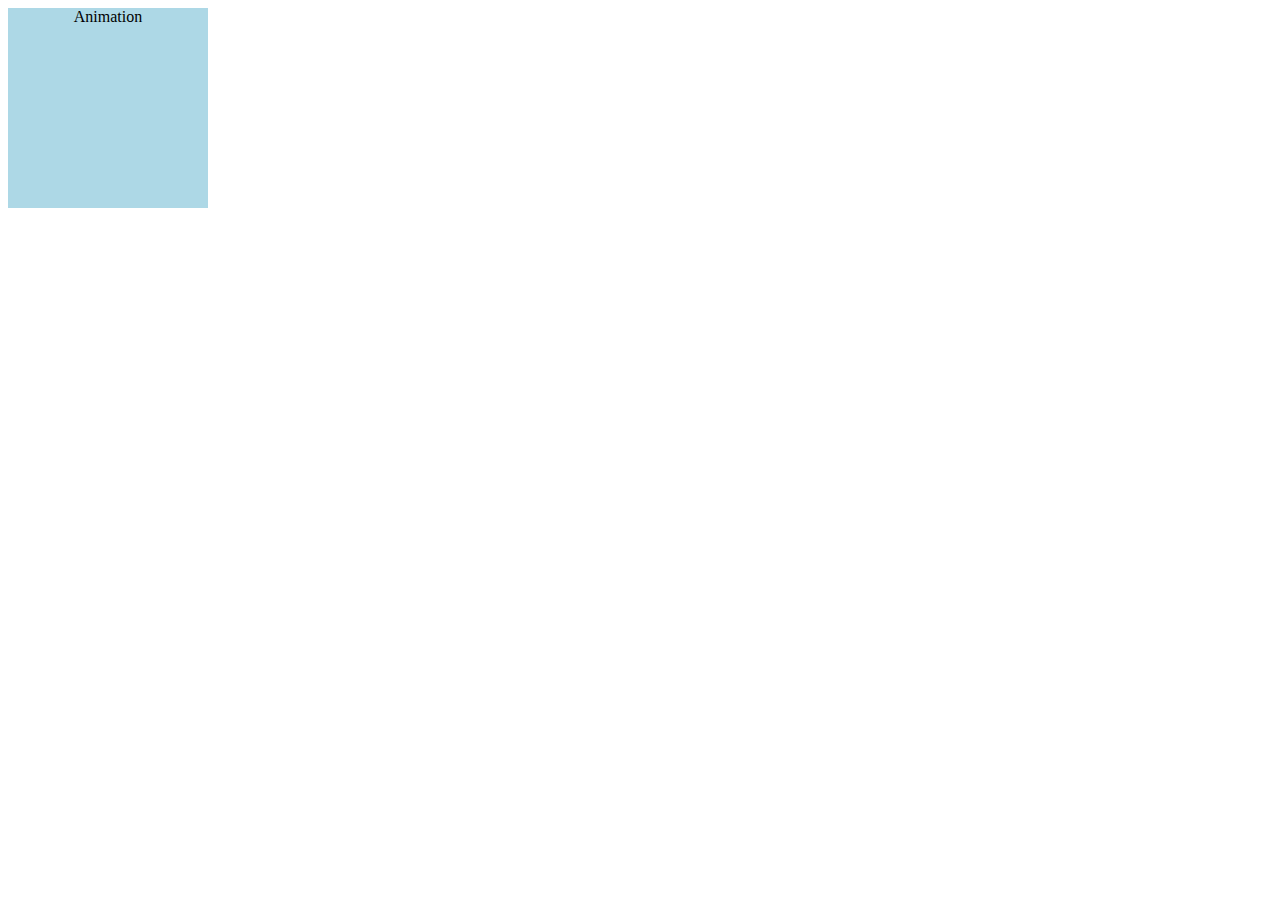
==== practice.html @ 1f6b78a4 "added loading functionality" ====
<!DOCTYPE html>
<html lang="en">
<head>
    <meta charset="UTF-8">
    <meta name="viewport" content="width=device-width, initial-scale=1.0">
    <script src = 'app.js'defer></script>
    <link rel="stylesheet" href="app.css">
    <title>Document</title>
</head>
<body>
    <div>Animation</div>
</body>
</html>
---- app.css ----
div{
    width:200px;
    height:200px;
    background-color:lightblue;
    text-align: center;
    animation-name:spin;
    animation-duration: 1s;
    animation-timing-function: linear;
    animation-iteration-count: infinite;
   
   
}

@keyframes spin{
    to{
        transform:rotate(720deg);
    }
}
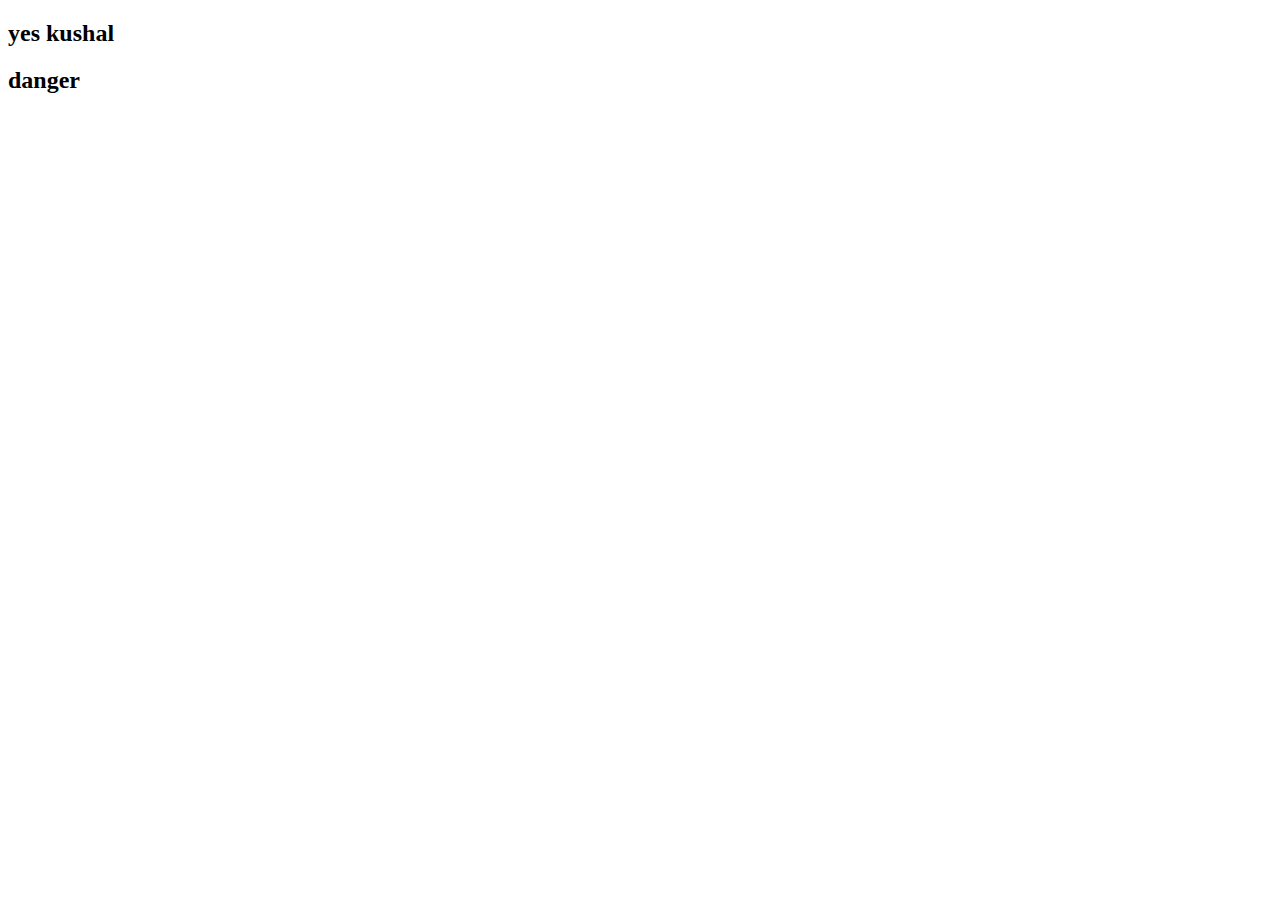
==== commit ae3c6dca: "win or lose" ====
--- a/practice.html
+++ b/practice.html
@@ -8,6 +8,7 @@
     <title>Document</title>
 </head>
 <body>
-    <div>Animation</div>
+    <div class ='animate'></div>
+    <div class="simulation"></div>
 </body>
 </html>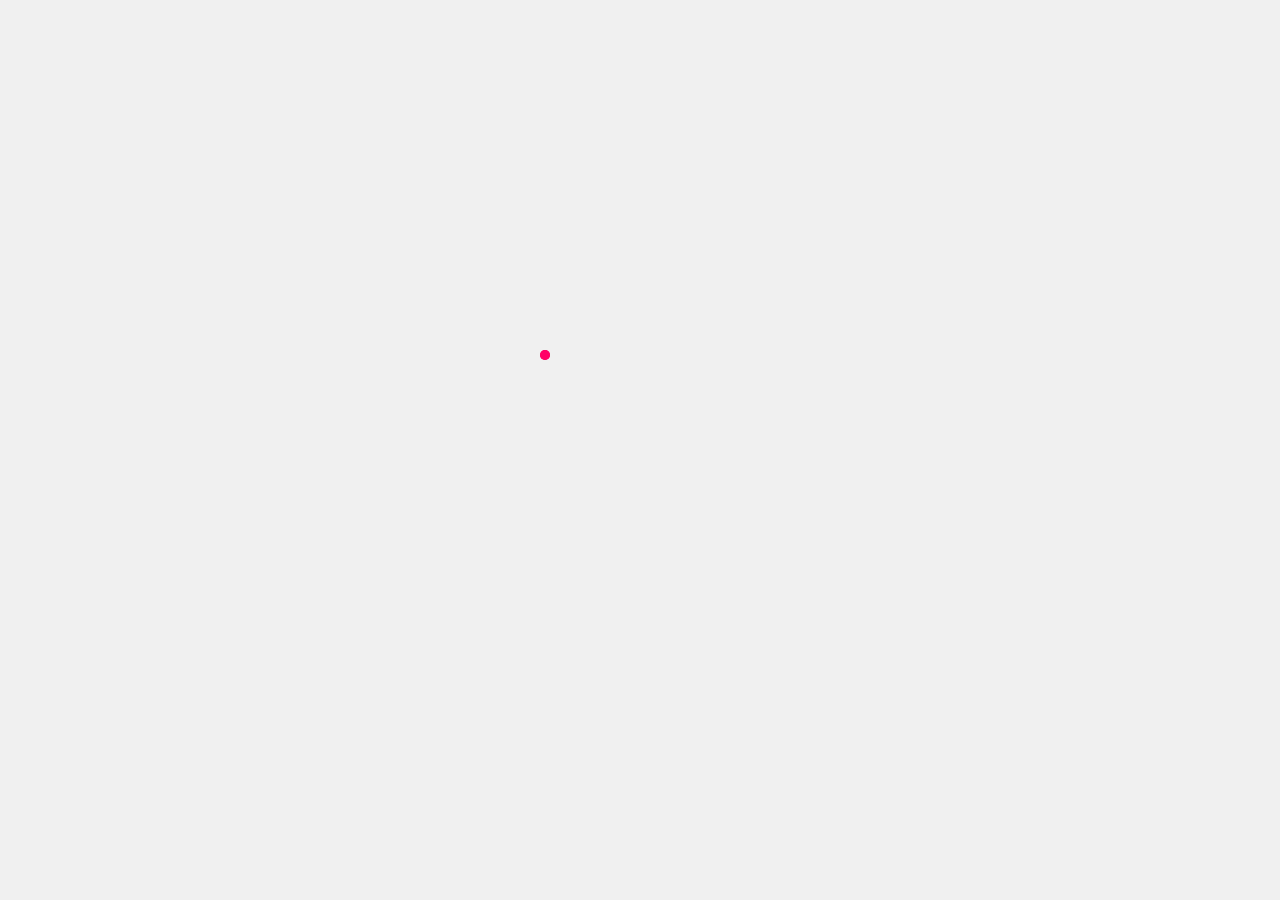
==== commit 43858549: "game completed with added animation" ====
--- a/practice.html
+++ b/practice.html
@@ -3,12 +3,15 @@
 <head>
     <meta charset="UTF-8">
     <meta name="viewport" content="width=device-width, initial-scale=1.0">
-    <script src = 'app.js'defer></script>
     <link rel="stylesheet" href="app.css">
-    <title>Document</title>
-</head>
+    <title>Congratulations Animation</title>
+    <script src ="app.js" defer></script>
+</head> 
 <body>
-    <div class ='animate'></div>
-    <div class="simulation"></div>
+    <div class="congratulations">
+        <div class="confetti"></div>
+        <div class="confetti"></div>
+        <!-- Add more confetti divs as needed -->
+    </div>
 </body>
-</html>+</html>
--- a/app.css
+++ b/app.css
@@ -0,0 +1,34 @@
+body {
+    background-color: #f0f0f0;
+    display: flex;
+    justify-content: center;
+    align-items: center;
+    height: 100vh;
+    margin: 0;
+}
+
+.congratulations {
+    position: relative;
+    width: 200px;
+    height: 200px;
+}
+
+.confetti {
+    position: absolute;
+    width: 10px;
+    height: 10px;
+    background-color: #f06;
+    border-radius: 50%;
+    animation: confetti-fall 1s linear infinite;
+}
+
+@keyframes confetti-fall {
+    0% {
+        transform: translateY(-100%);
+        opacity: 0;
+    }
+    100% {
+        transform: translateY(100vh);
+        opacity: 1;
+    }
+}
